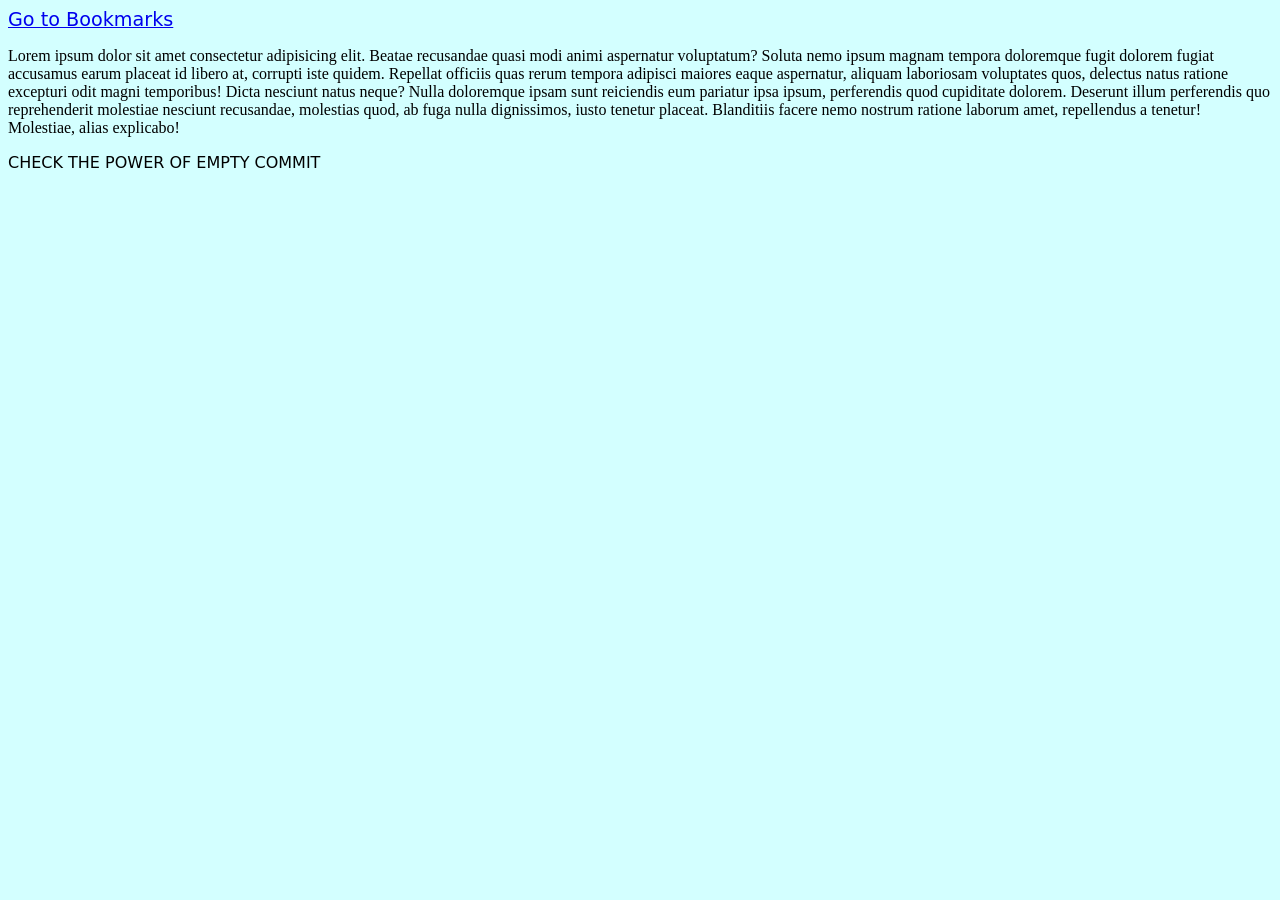
==== index.html @ ea37d677 "Start project" ====
<!doctype html>
<html lang="en">
  <head>
    <meta charset="UTF-8" />
    <meta name="viewport" content="width=device-width, initial-scale=1.0" />
    <title>HomePage</title>
  </head>
  <body>
    <link rel="stylesheet" href="style.css" />
    <a style="font-size: larger" href="/lect-1to4/bookmarks.html">
      Go to Bookmarks</a
    >

    <p style="font-family: cursive">
      Lorem ipsum dolor sit amet consectetur adipisicing elit. Beatae recusandae
      quasi modi animi aspernatur voluptatum? Soluta nemo ipsum magnam tempora
      doloremque fugit dolorem fugiat accusamus earum placeat id libero at,
      corrupti iste quidem. Repellat officiis quas rerum tempora adipisci
      maiores eaque aspernatur, aliquam laboriosam voluptates quos, delectus
      natus ratione excepturi odit magni temporibus! Dicta nesciunt natus neque?
      Nulla doloremque ipsam sunt reiciendis eum pariatur ipsa ipsum,
      perferendis quod cupiditate dolorem. Deserunt illum perferendis quo
      reprehenderit molestiae nesciunt recusandae, molestias quod, ab fuga nulla
      dignissimos, iusto tenetur placeat. Blanditiis facere nemo nostrum ratione
      laborum amet, repellendus a tenetur! Molestiae, alias explicabo!
    </p>
  
    <p> CHECK THE POWER OF EMPTY COMMIT</p>
  </body>
</html>
---- style.css ----
body{
    background-color: rgb(211, 255, 255);
    font-family: system-ui, -apple-system, BlinkMacSystemFont, 'Segoe UI', Roboto, Oxygen, Ubuntu, Cantarell, 'Open Sans', 'Helvetica Neue', sans-serif;
    
}
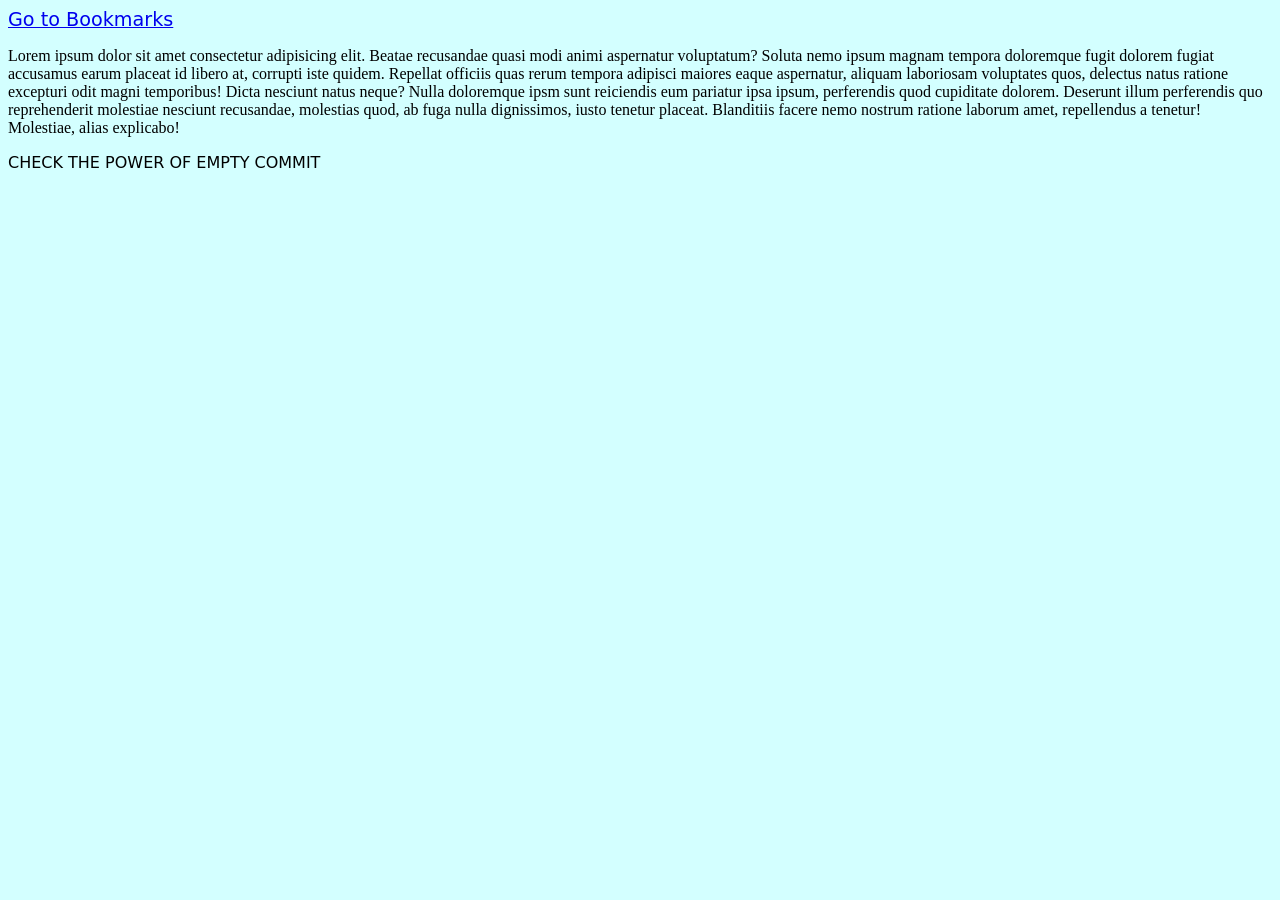
==== commit b4c2937f: "Start project2" ====
--- a/index.html
+++ b/index.html
@@ -18,7 +18,7 @@
       corrupti iste quidem. Repellat officiis quas rerum tempora adipisci
       maiores eaque aspernatur, aliquam laboriosam voluptates quos, delectus
       natus ratione excepturi odit magni temporibus! Dicta nesciunt natus neque?
-      Nulla doloremque ipsam sunt reiciendis eum pariatur ipsa ipsum,
+      Nulla doloremque ipsm sunt reiciendis eum pariatur ipsa ipsum,
       perferendis quod cupiditate dolorem. Deserunt illum perferendis quo
       reprehenderit molestiae nesciunt recusandae, molestias quod, ab fuga nulla
       dignissimos, iusto tenetur placeat. Blanditiis facere nemo nostrum ratione
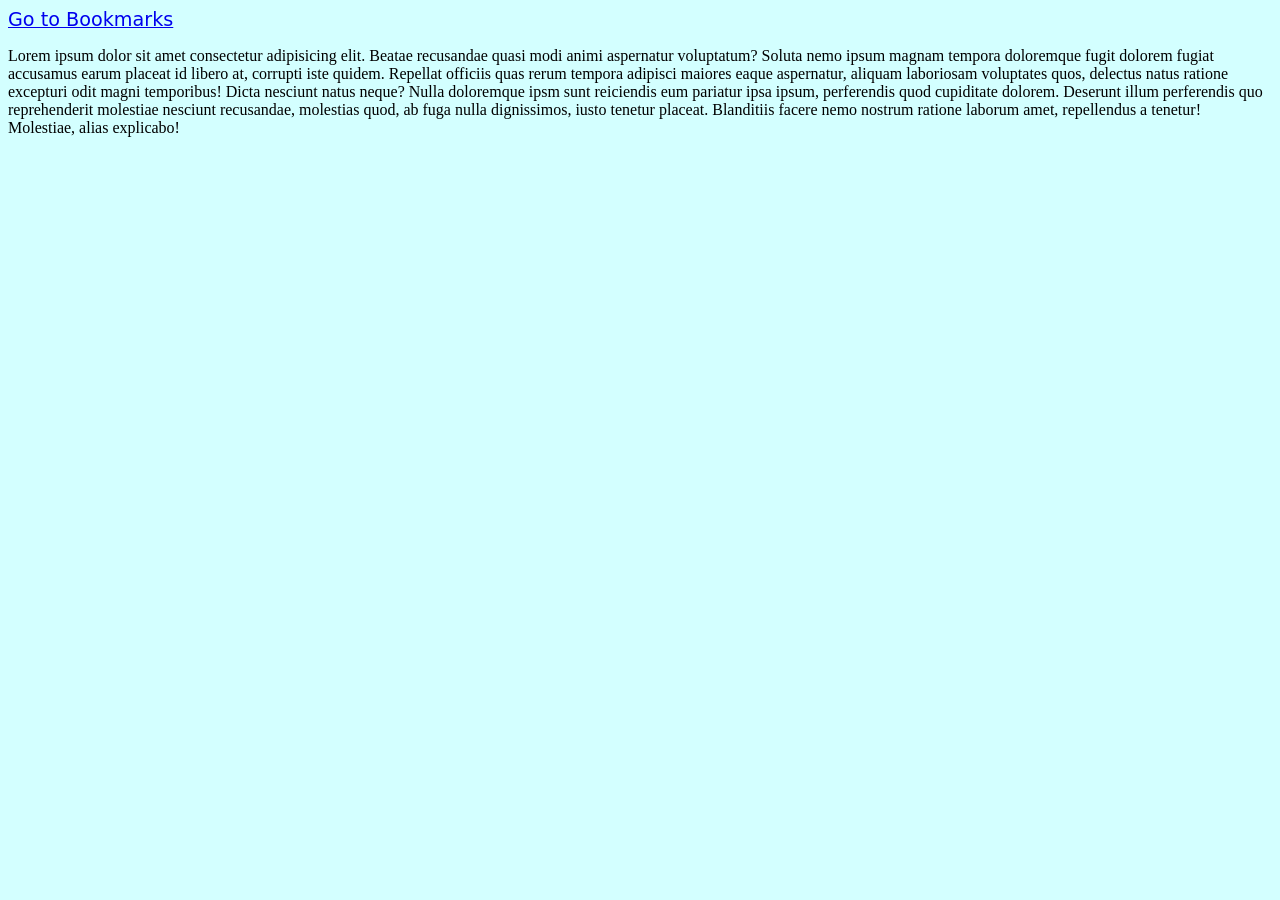
==== commit 3af6811e: ":wqMerge branch 'main' of https://github.com/mycodeera/myrepo1 New file added and amend only check." ====
--- a/index.html
+++ b/index.html
@@ -25,6 +25,6 @@
       laborum amet, repellendus a tenetur! Molestiae, alias explicabo!
     </p>
   
-    <p> CHECK THE POWER OF EMPTY COMMIT</p>
+    
   </body>
 </html>
